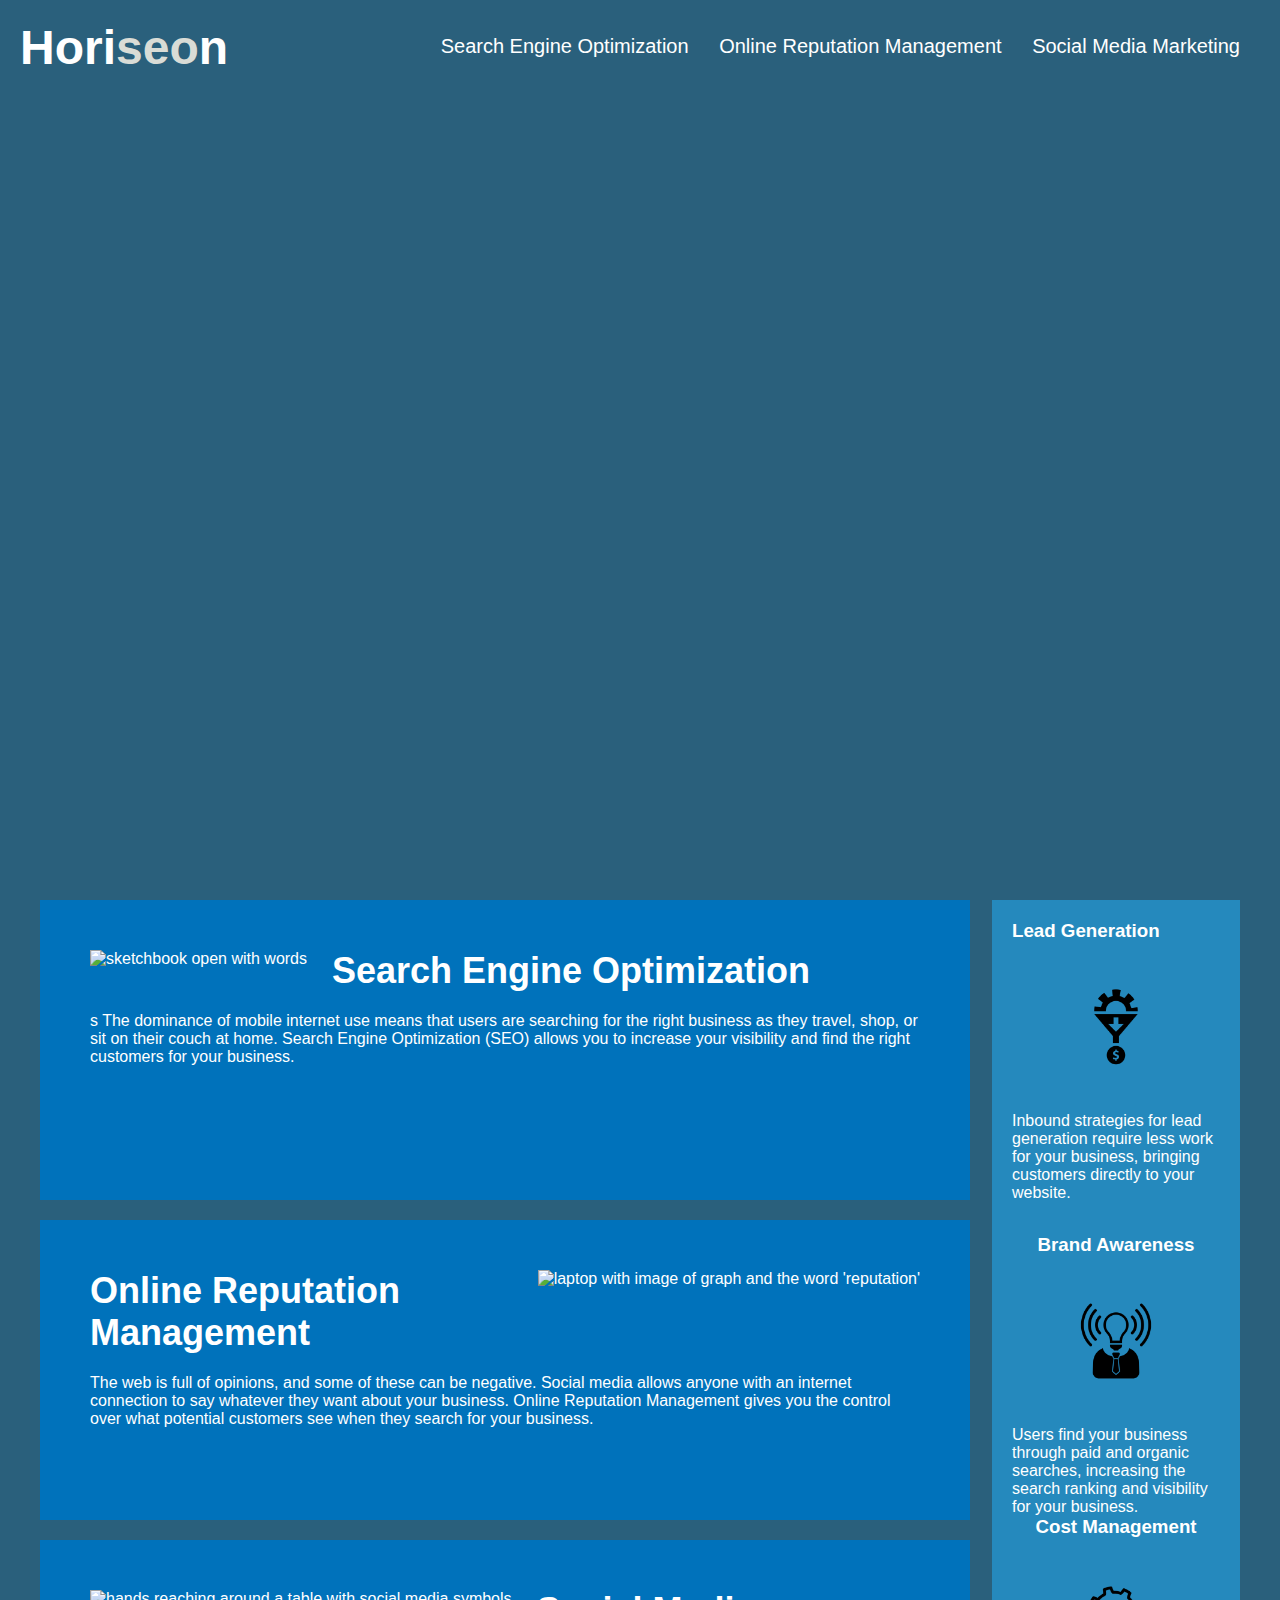
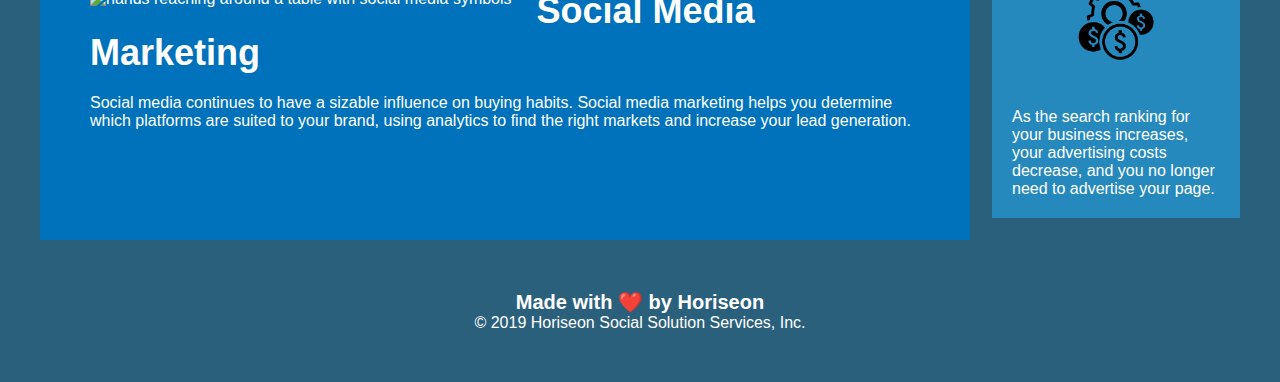
==== index.html @ ab147adb "start up" ====
<!DOCTYPE html>
<html lang="en-us">

<head>
    <meta charset="UTF-8" />
    <link rel="stylesheet" href="./assets/css/style.css">
    <title>website</title>
</head>

<body>
    <header class="header">
        <h1>Hori<span class="seo">seo</span>n</h1>
        <nav>
            <ul>
                <li>
                    <a href="#search-engine-optimization">Search Engine Optimization</a>
                </li>
                <li>
                    <a href="#online-reputation-management">Online Reputation Management</a>
                </li>
                <li>
                    <a href="#social-media-marketing">Social Media Marketing</a>
                </li>
            </ul>
        </nav>
    <header>

    <div class="hero"></div>
     <div class="content">
        <div class="search-engine-optimization">
            <img src="./assets/images/search-engine-optimization.jpg" alt= "sketchbook open with words"
            class="float-left" />
            <h2>Search Engine Optimization</h2>
            <p>s
                The dominance of mobile internet use means that users are searching for the right
                 business as they travel, shop, or sit on their couch at home. Search Engine Optimization
                 (SEO) allows you to increase your visibility and find the right customers for your business.
            </p>
        </div>

        <div id="online-reputation-management" class="online-reputation-management">
            <img src="./assets/images/online-reputation-management.jpg" alt="laptop with image of graph and the word 'reputation'"
            class="float-right" />
            <h2>Online Reputation Management</h2>
            <p>
                The web is full of opinions, and some of these can be negative. 
                Social media allows anyone with an internet connection to say whatever 
                they want about your business. Online Reputation Management gives you the 
                control over what potential customers see when they search for your business.
            </p>
        </div>

        <div id="social-media-marketing" class="social-media-marketing">
            <img src="./assets/images/social-media-marketing.jpg" alt="hands reaching around a table with social media symbols"
            class="float-left" />
            <h2>Social Media Marketing</h2>
            <p>
                Social media continues to have a sizable influence on buying habits.
                Social media marketing helps you determine which platforms are suited to your brand,
                using analytics to find the right markets and increase your lead generation.
            </p>
        </div>
    </div>
    <aside class="benefits">
        <section class="benefit-lead">
            <h3>Lead Generation</h3>
            <img src="./assets/images/lead-generation.png" alt="machine gears funnelling into money symbol" />
            <p>
                Inbound strategies for lead generation require less work for your business, 
                bringing customers directly to your website.
            </p>
        </section>
        <section class="benefit-brand">
            <h3>Brand Awareness</h3>
            <img src="./assets/images/brand-awareness.png"  alt="a lighbulb for head on a body"/>
            <p>
                Users find your business through paid and organic searches, 
                increasing the search ranking and visibility for your business.
            </p>
        </section>
        <section class="benefit-cost">
            <h3>Cost Management</h3>
            <img src="./assets/images/cost-management.png" alt="machine gears and money"/>
            <p>
                As the search ranking for your business increases, your advertising costs 
                decrease, and you no longer need to advertise your page.
            </p>
        </section>
    </aside>

    <footer class="footer">
        <h2>Made with ❤️️ by Horiseon</h2>
        <p>
            &copy; 2019 Horiseon Social Solution Services, Inc.
        </p>
    </footer>
</body>

</html>
---- assets/css/style.css ----
* {
    box-sizing: border-box;
    padding: 0;
    margin: 0;
}

body {
    background-color: #d9dcd6;
}

.header {
    padding: 20px;
    font-family: 'Trebuchet MS', 'Lucida Sans Unicode', 'Lucida Grande', 'Lucida Sans', Arial, sans-serif;
    background-color: #2a607c;
    color: #ffffff;
}

.header h1 {
    display: inline-block;
    font-size: 48px;
}

.header h1 .seo {
    color: #d9dcd6;
}

.header nav{
    padding-top: 15px;
    margin-right: 20px;
    float: right;
    font-family: 'Gill Sans', 'Gill Sans MT', Calibri, 'Trebuchet MS', sans-serif;
    font-size: 20px;
}

.header nav ul {
    list-style-type: none;
}

.header nav ul li {
    display: inline-block;
    margin-left: 25px;
}

a {
    color: #ffffff;
    text-decoration: none;
}

p {
    font-size: 16px;
}

.hero {
    height: 800px;
    width: 100%;
    margin-bottom: 25px;
    background-image: url("../images/digital-marketing-meeting.jpg");
    background-size: cover;
    background-position: center;
}

.float-left {
    float: left;
    margin-right: 25px;
}

.float-right {
    float: right;
    margin-left: 25px;
}

.content {
    width: 75%;
    display: inline-block;
    margin-left: 20px;
}

.benefits {
    margin-right: 20px;
    padding: 20px;
    clear: both;
    float: right;
    width: 20%;
    height: 100%;
    font-family: 'Gill Sans', 'Gill Sans MT', Calibri, 
    'Trebuchet MS', sans-serif;
    background-color: #2589bd;
}

.benefit-lead{
    margin-bottom: 32px;
    color: #ffffff;
}

/* deleted "benefit- brand" amd "benefit-cost" */

.benefit-brand h3 {
    margin-bottom: 10px;
    text-align: center;
}

.benefit-cost h3 {
    margin-bottom: 10px;
    text-align: center;
}

.benefit-lead img {
    display: block;
    margin: 10px auto;
    max-width: 150px;
}

.benefit-brand img {
    display: block;
    margin: 10px auto;
    max-width: 150px;
}

.benefit-cost img {
    display: block;
    margin: 10px auto;
    max-width: 150px;
}

.search-engine-optimization {
    margin-bottom: 20px;
    padding: 50px;
    height: 300px;
    font-family: 'Gill Sans', 'Gill Sans MT', Calibri, 'Trebuchet MS', sans-serif;
    background-color: #0072bb;
    color: #ffffff;
}

.online-reputation-management {
    margin-bottom: 20px;
    padding: 50px;
    height: 300px;
    font-family: 'Gill Sans', 'Gill Sans MT', Calibri, 'Trebuchet MS', sans-serif;
    background-color: #0072bb;
    color: #ffffff;
}

.social-media-marketing {
    margin-bottom: 20px;
    padding: 50px;
    height: 300px;
    font-family: 'Gill Sans', 'Gill Sans MT', Calibri, 'Trebuchet MS', sans-serif;
    background-color: #0072bb;
    color: #ffffff;
}

.search-engine-optimization img {
    max-height: 200px;
}

.online-reputation-management img {
    max-height: 200px;
}

.social-media-marketing img {
    max-height: 200px;
}

.search-engine-optimization h2 {
    margin-bottom: 20px;
    font-size: 36px;
}

.online-reputation-management h2 {
    margin-bottom: 20px;
    font-size: 36px;
}

.social-media-marketing h2 {
    margin-bottom: 20px;
    font-size: 36px;
}

.footer {
    padding: 30px;
    clear: both;
    font-family: 'Trebuchet MS', 'Lucida Sans Unicode', 'Lucida Grande', 'Lucida Sans', Arial, sans-serif;
    text-align: center;
}

.footer h2 {
    font-size: 20px;
}
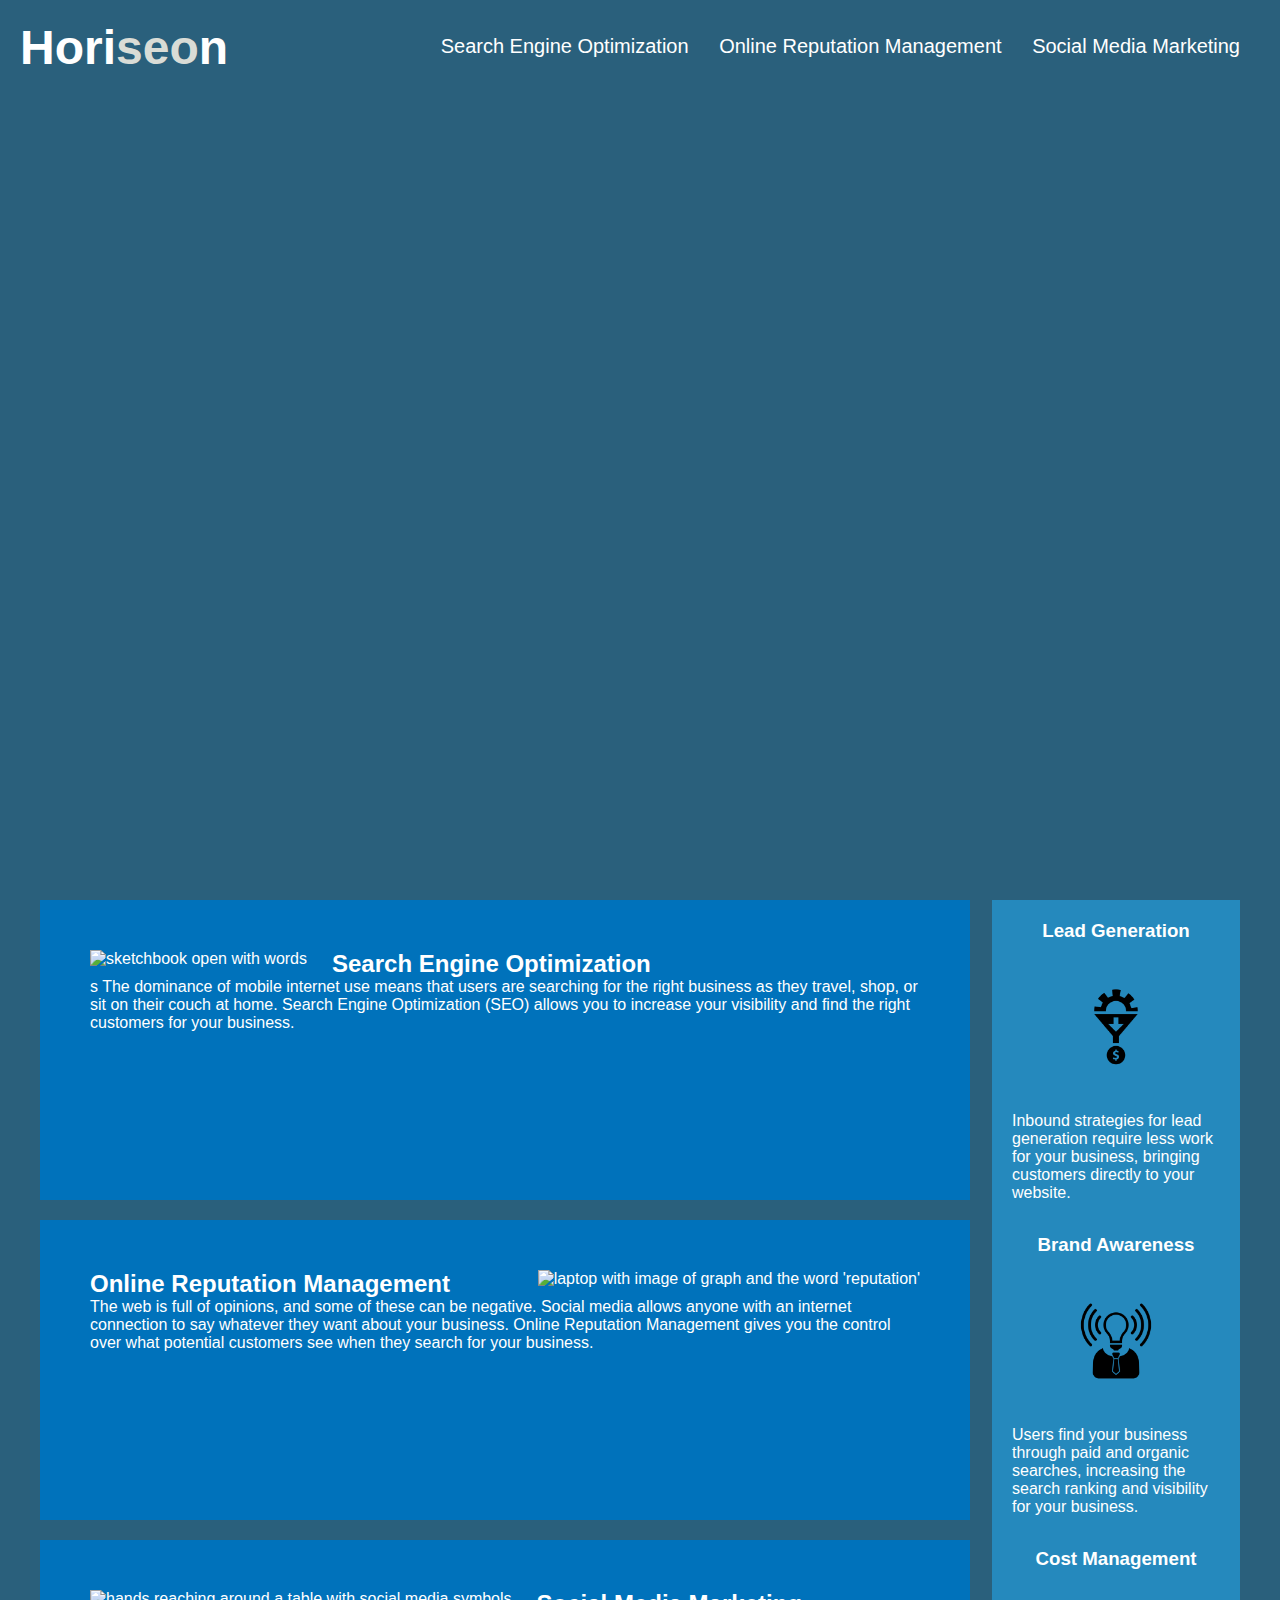
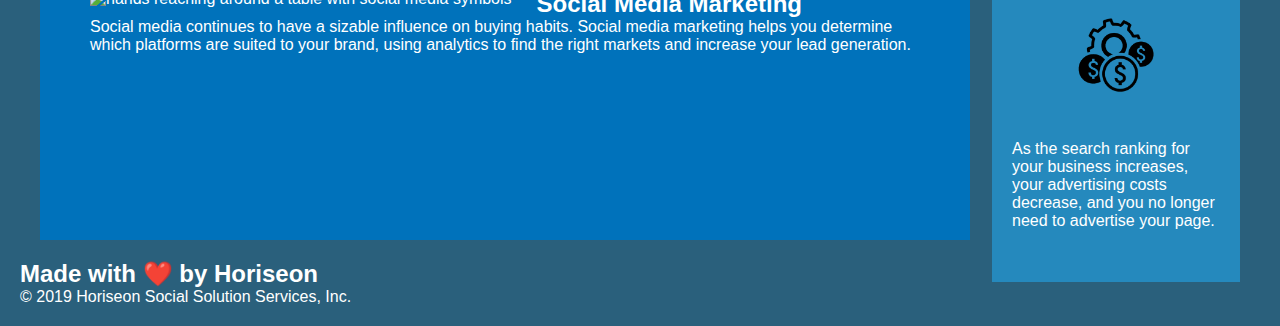
==== commit 52ea207f: "second update" ====
--- a/index.html
+++ b/index.html
@@ -26,8 +26,8 @@
     <header>
 
     <div class="hero"></div>
-     <div class="content">
-        <div class="search-engine-optimization">
+    <main class="content">
+        <section class="services">
             <img src="./assets/images/search-engine-optimization.jpg" alt= "sketchbook open with words"
             class="float-left" />
             <h2>Search Engine Optimization</h2>
@@ -36,9 +36,9 @@
                  business as they travel, shop, or sit on their couch at home. Search Engine Optimization
                  (SEO) allows you to increase your visibility and find the right customers for your business.
             </p>
-        </div>
+        </section>
 
-        <div id="online-reputation-management" class="online-reputation-management">
+        <section id="online-reputation-management" class="services">
             <img src="./assets/images/online-reputation-management.jpg" alt="laptop with image of graph and the word 'reputation'"
             class="float-right" />
             <h2>Online Reputation Management</h2>
@@ -48,9 +48,9 @@
                 they want about your business. Online Reputation Management gives you the 
                 control over what potential customers see when they search for your business.
             </p>
-        </div>
+        </section>
 
-        <div id="social-media-marketing" class="social-media-marketing">
+        <section id="social-media-marketing" class="services">
             <img src="./assets/images/social-media-marketing.jpg" alt="hands reaching around a table with social media symbols"
             class="float-left" />
             <h2>Social Media Marketing</h2>
@@ -59,10 +59,11 @@
                 Social media marketing helps you determine which platforms are suited to your brand,
                 using analytics to find the right markets and increase your lead generation.
             </p>
-        </div>
-    </div>
+        </section>
+    </main>
+
     <aside class="benefits">
-        <section class="benefit-lead">
+        <section class="benefit">
             <h3>Lead Generation</h3>
             <img src="./assets/images/lead-generation.png" alt="machine gears funnelling into money symbol" />
             <p>
@@ -70,7 +71,8 @@
                 bringing customers directly to your website.
             </p>
         </section>
-        <section class="benefit-brand">
+
+        <section class="benefit">
             <h3>Brand Awareness</h3>
             <img src="./assets/images/brand-awareness.png"  alt="a lighbulb for head on a body"/>
             <p>
@@ -78,7 +80,8 @@
                 increasing the search ranking and visibility for your business.
             </p>
         </section>
-        <section class="benefit-cost">
+
+        <section class="benefit">
             <h3>Cost Management</h3>
             <img src="./assets/images/cost-management.png" alt="machine gears and money"/>
             <p>
@@ -86,6 +89,7 @@
                 decrease, and you no longer need to advertise your page.
             </p>
         </section>
+
     </aside>
 
     <footer class="footer">
--- a/assets/css/style.css
+++ b/assets/css/style.css
@@ -87,42 +87,27 @@
     background-color: #2589bd;
 }
 
-.benefit-lead{
+.benefit {
     margin-bottom: 32px;
     color: #ffffff;
 }
 
 /* deleted "benefit- brand" amd "benefit-cost" */
 
-.benefit-brand h3 {
+.benefit h3 {
     margin-bottom: 10px;
     text-align: center;
 }
 
-.benefit-cost h3 {
-    margin-bottom: 10px;
-    text-align: center;
-}
 
-.benefit-lead img {
+.benefit img {
     display: block;
     margin: 10px auto;
     max-width: 150px;
 }
 
-.benefit-brand img {
-    display: block;
-    margin: 10px auto;
-    max-width: 150px;
-}
 
-.benefit-cost img {
-    display: block;
-    margin: 10px auto;
-    max-width: 150px;
-}
-
-.search-engine-optimization {
+.services {
     margin-bottom: 20px;
     padding: 50px;
     height: 300px;
@@ -131,47 +116,11 @@
     color: #ffffff;
 }
 
-.online-reputation-management {
-    margin-bottom: 20px;
-    padding: 50px;
-    height: 300px;
-    font-family: 'Gill Sans', 'Gill Sans MT', Calibri, 'Trebuchet MS', sans-serif;
-    background-color: #0072bb;
-    color: #ffffff;
-}
+.services img {
+    max-height: 200px;
 
-.social-media-marketing {
-    margin-bottom: 20px;
-    padding: 50px;
-    height: 300px;
-    font-family: 'Gill Sans', 'Gill Sans MT', Calibri, 'Trebuchet MS', sans-serif;
-    background-color: #0072bb;
-    color: #ffffff;
-}
 
-.search-engine-optimization img {
-    max-height: 200px;
-}
-
-.online-reputation-management img {
-    max-height: 200px;
-}
-
-.social-media-marketing img {
-    max-height: 200px;
-}
-
-.search-engine-optimization h2 {
-    margin-bottom: 20px;
-    font-size: 36px;
-}
-
-.online-reputation-management h2 {
-    margin-bottom: 20px;
-    font-size: 36px;
-}
-
-.social-media-marketing h2 {
+.services h2 {
     margin-bottom: 20px;
     font-size: 36px;
 }
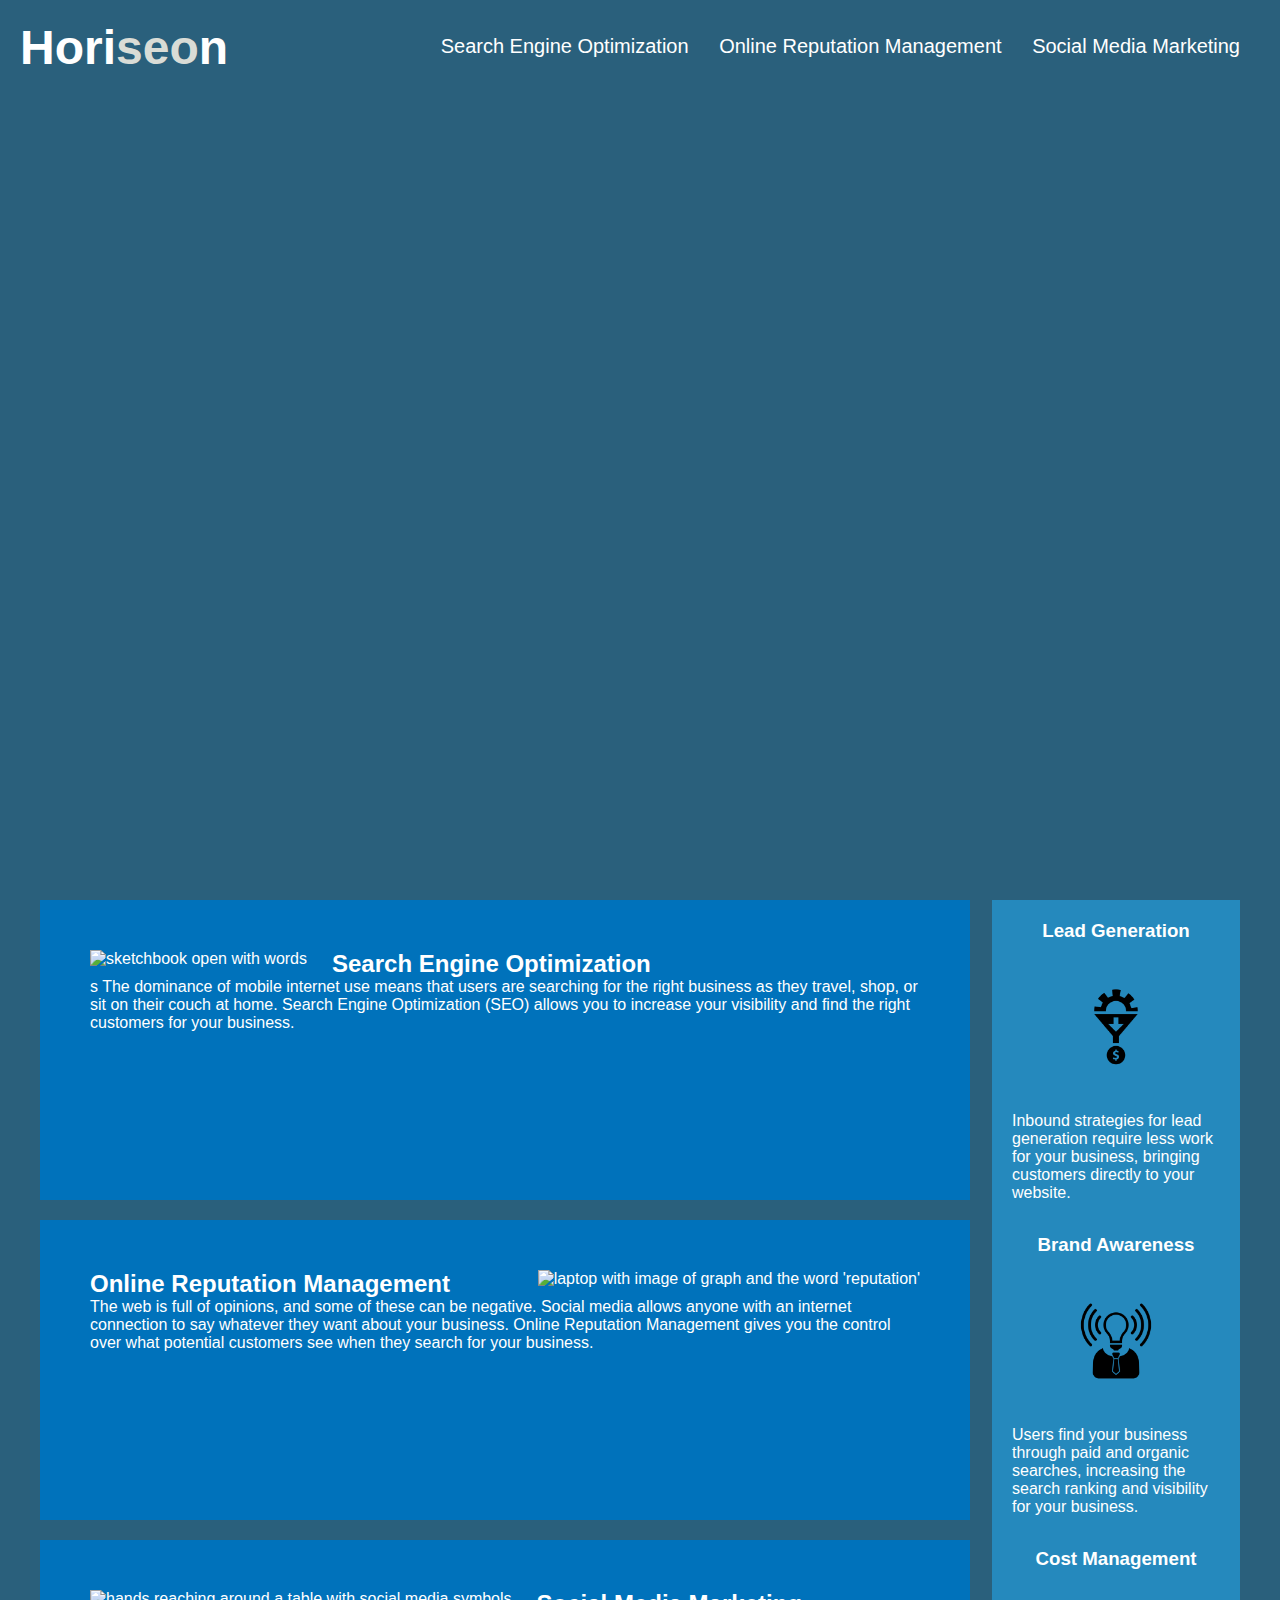
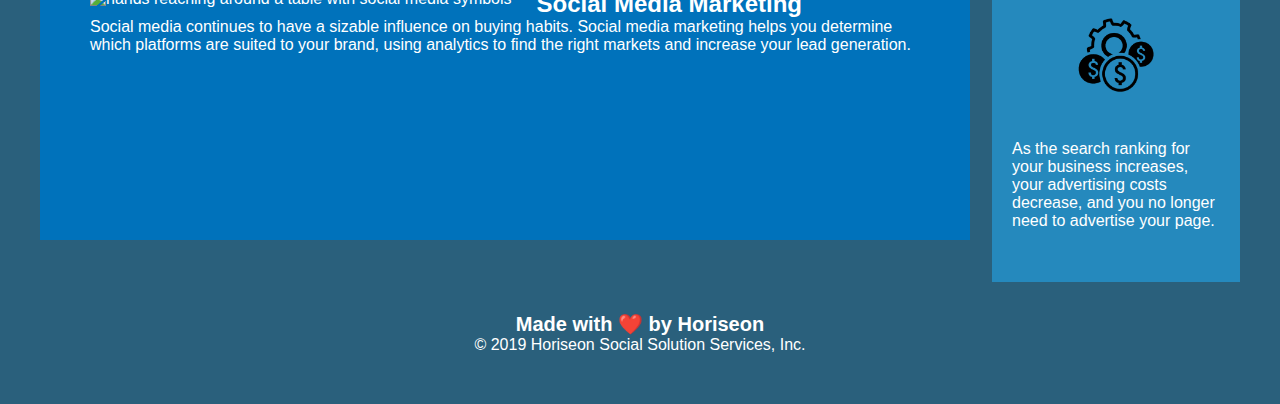
==== commit f37cf536: "final" ====
--- a/index.html
+++ b/index.html
@@ -100,4 +100,6 @@
     </footer>
 </body>
 
+
+
 </html>
--- a/assets/css/style.css
+++ b/assets/css/style.css
@@ -118,9 +118,9 @@
 
 .services img {
     max-height: 200px;
+}
 
-
-.services h2 {
+.section   h2 {
     margin-bottom: 20px;
     font-size: 36px;
 }
